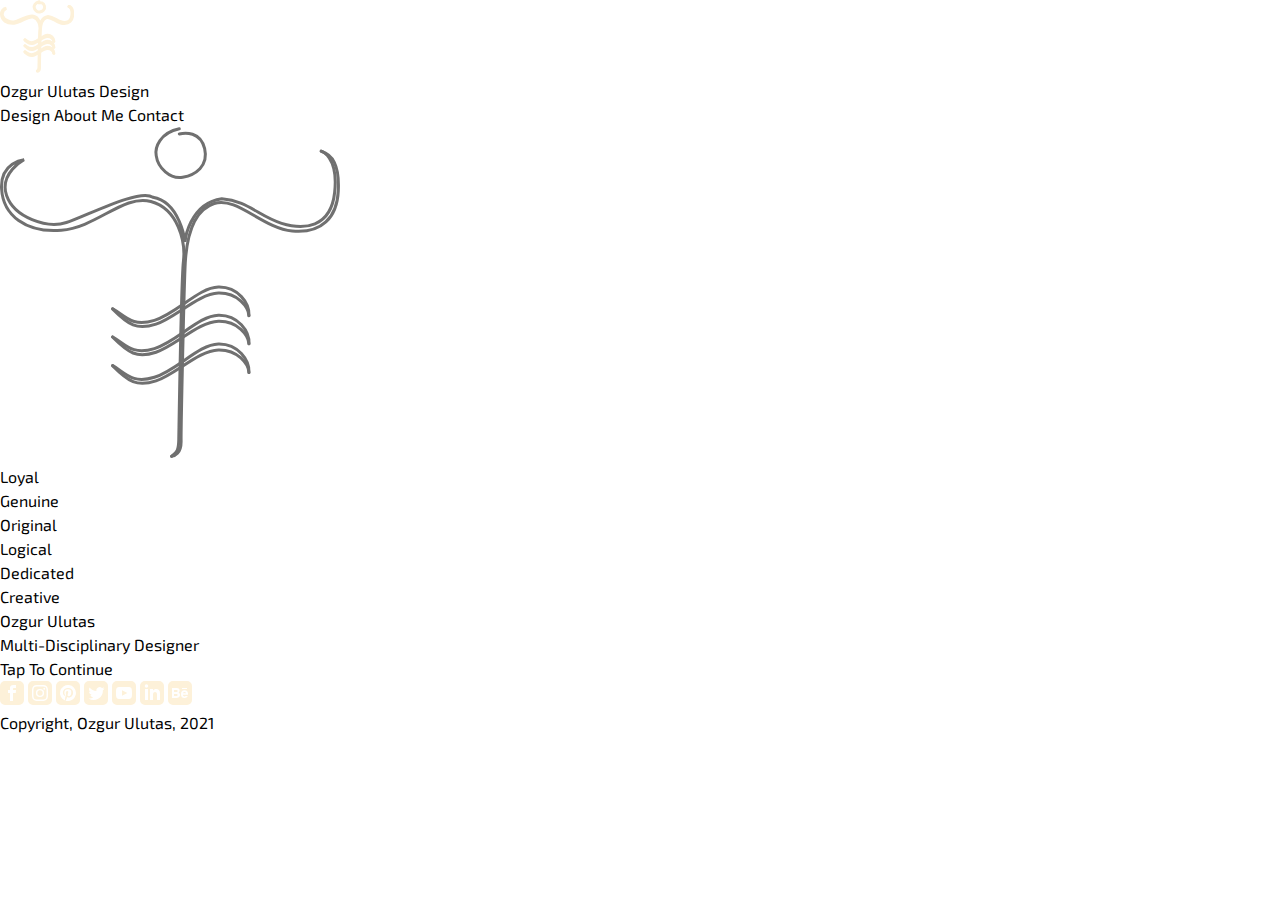
==== index.html @ 32477f2f "Adds empty files, creates part of index and main" ====
<!DOCTYPE html>
<html lang="en">

<head>
    <meta charset="UTF-8">
    <meta http-equiv="X-UA-Compatible" content="IE=edge">
    <meta name="viewport" content="width=device-width, initial-scale=1.0">
    <link rel="stylesheet" href="css/main.css">
    <link rel="preconnect" href="https://fonts.googleapis.com">
    <link rel="preconnect" href="https://fonts.gstatic.com" crossorigin>
    <link
        href="https://fonts.googleapis.com/css2?family=Exo+2:ital,wght@0,100;0,200;0,300;0,400;0,500;0,600;0,700;0,800;0,900;1,100;1,200;1,300;1,400;1,500;1,600;1,700;1,800;1,900&display=swap"
        rel="stylesheet">
    <title>Portfolio of Ozgur Ulutas</title>
</head>

<body>
    <header>
        <div id="nav_logo">
            <svg xmlns="http://www.w3.org/2000/svg" width="74.205" height="73.125" viewBox="0 0 74.205 73.125">
                <g id="Group_16" data-name="Group 16" transform="translate(-566.537 -260.183)">
                    <path id="Path_8" data-name="Path 8"
                        d="M-21166.016,6595.412c.84-.747,1.461-.814,1.516-3.463s.508-33.734.988-37.806-1.121-11.053-6.891-12.6-11.414,5.483-18.934,6.08-12.289-3.142-12.609-8.766a5.459,5.459,0,0,1,4.742-6.15s-5.312,2.928-3.684,7.588,8.531,7.03,12.648,5.7,15.406-7.271,18.258-5.343c5.809.987,6.809,9.4,6.809,9.4s.746-8.089,7.766-9.109c5.316.4,8,3.8,12.645,5.223s10.395,1.02,11.211-6.582-2.859-8.684-2.859-8.684"
                        transform="translate(21769.998 -6264.222)" fill="none" stroke="#fdf1d9" stroke-linecap="round"
                        stroke-width="3" />
                    <path id="Path_9" data-name="Path 9"
                        d="M-21196.836,6528.177c2.254.746,3.854,2.73,3.588,8.354s-3.486,9.1-9.738,8.5-11.7-7.369-16.5-5.817-5.855,8.105-6.109,12.5-.926,35.047-.879,37.7-1.434,3.189-2,3.229"
                        transform="translate(21832.465 -6261.463)" fill="none" stroke="#fdf1d9" stroke-linecap="round"
                        stroke-width="3" />
                    <path id="Path_10" data-name="Path 10"
                        d="M-20928,6491.956c-4.086.842-5.184,3.958-4.877,5.669.355,2.605,2.938,5.031,5.592,4.572s5.518-2.35,4.648-6.027-4.187-3.423-5.363-3.116"
                        transform="translate(21533.611 -6230)" fill="none" stroke="#fdf1d9" stroke-linecap="round"
                        stroke-width="3" />
                    <g id="Group_8" data-name="Group 8" transform="translate(591.493 295.405)">
                        <path id="Path_11" data-name="Path 11"
                            d="M-21074.449,6789.513c3.412,3.414,5.117,4.552,9.2,3.225s9.008-6.448,13.178-6.543,6.354,3.034,6.451,4.741"
                            transform="translate(21074.449 -6784.91)" fill="none" stroke="#fdf1d9"
                            stroke-linecap="round" stroke-width="3" />
                        <path id="Path_12" data-name="Path 12"
                            d="M-21073.953,6790.8c2.656,1.494,4.02,3.917,8.8,2.456s9.352-6.961,13.523-7.056a6.189,6.189,0,0,1,6.465,6.061"
                            transform="translate(21074.014 -6786.194)" fill="none" stroke="#fdf1d9"
                            stroke-linecap="round" stroke-width="3" />
                    </g>
                    <g id="Group_9" data-name="Group 9" transform="translate(591.493 301.351)">
                        <path id="Path_11-2" data-name="Path 11"
                            d="M-21074.449,6789.513c3.412,3.414,5.117,4.552,9.2,3.225s9.008-6.448,13.178-6.543,6.354,3.034,6.451,4.741"
                            transform="translate(21074.449 -6784.91)" fill="none" stroke="#fdf1d9"
                            stroke-linecap="round" stroke-width="3" />
                        <path id="Path_12-2" data-name="Path 12"
                            d="M-21073.953,6790.8c2.656,1.494,4.02,3.917,8.8,2.456s9.352-6.961,13.523-7.056a6.189,6.189,0,0,1,6.465,6.061"
                            transform="translate(21074.014 -6786.194)" fill="none" stroke="#fdf1d9"
                            stroke-linecap="round" stroke-width="3" />
                    </g>
                    <g id="Group_10" data-name="Group 10" transform="translate(591.493 307.418)">
                        <path id="Path_11-3" data-name="Path 11"
                            d="M-21074.449,6789.513c3.412,3.414,5.117,4.552,9.2,3.225s9.008-6.448,13.178-6.543,6.354,3.034,6.451,4.741"
                            transform="translate(21074.449 -6784.91)" fill="none" stroke="#fdf1d9"
                            stroke-linecap="round" stroke-width="3" />
                        <path id="Path_12-3" data-name="Path 12"
                            d="M-21073.953,6790.8c2.656,1.494,4.02,3.917,8.8,2.456s9.352-6.961,13.523-7.056a6.189,6.189,0,0,1,6.465,6.061"
                            transform="translate(21074.014 -6786.194)" fill="none" stroke="#fdf1d9"
                            stroke-linecap="round" stroke-width="3" />
                    </g>
                </g>
            </svg>
        </div>
        <div id="site_title">
            <h1>Ozgur Ulutas Design</h1>
        </div>
        <div id="menu_links">
            <a id="design_link" href="designs.html">Design</a>
            <a id="aboutme_link" href="about.html">About Me</a>
            <a id="contact_link" href="contact.html">Contact</a>
        </div>
    </header>
    <main>
        <div>
            <svg xmlns="http://www.w3.org/2000/svg" width="339.938" height="331.497" viewBox="0 0 339.938 331.497">
                <g id="Group_8" data-name="Group 8" transform="translate(-566.533 -260.183)">
                    <path id="Path_8" data-name="Path 8"
                        d="M-21031.871,6836.147c3.98-3.533,6.9-3.854,7.164-16.383s2.414-159.623,4.688-178.89-5.3-52.3-32.605-59.64-54.008,25.95-89.586,28.773-58.164-14.868-59.68-41.477,22.438-29.1,22.438-29.1-25.125,13.852-17.426,35.9,40.371,33.266,59.852,26.993,72.895-34.406,86.406-25.281c27.477,4.67,32.2,44.482,32.2,44.482s3.531-38.277,36.766-43.1c25.133,1.9,37.824,17.985,59.82,24.712s49.184,4.824,53.051-31.146-13.539-41.088-13.539-41.088"
                        transform="translate(21769.998 -6246.585)" fill="none" stroke="#707070" stroke-linecap="round"
                        stroke-width="3" />
                    <path id="Path_9" data-name="Path 9"
                        d="M-21078.766,6528.176c10.67,3.529,18.236,12.918,16.973,39.53s-16.494,43.059-46.08,40.235-55.344-34.872-78.045-27.53-27.7,38.356-28.91,59.167-4.385,165.835-4.166,178.366-6.768,15.091-9.48,15.271"
                        transform="translate(21966.633 -6243.702)" fill="none" stroke="#707070" stroke-linecap="round"
                        stroke-width="3" />
                    <path id="Path_10" data-name="Path 10"
                        d="M-20909.617,6491.955c-19.336,3.988-24.533,18.731-23.082,26.828,1.691,12.326,13.895,23.807,26.467,21.632s26.1-11.118,21.994-28.52-19.82-16.193-25.379-14.743"
                        transform="translate(21655.434 -6230)" fill="none" stroke="#707070" stroke-linecap="round"
                        stroke-width="3" />
                    <g id="Group_8-2" data-name="Group 8" transform="translate(679.026 420.233)">
                        <path id="Path_11" data-name="Path 11"
                            d="M-21074.449,6801.906c16.156,16.153,24.227,21.537,43.523,15.255s42.625-30.511,62.371-30.96,30.059,14.358,30.512,22.435"
                            transform="translate(21074.449 -6780.124)" fill="none" stroke="#707070"
                            stroke-linecap="round" stroke-width="3" />
                        <path id="Path_12" data-name="Path 12"
                            d="M-21073.949,6807.965c12.566,7.07,19.008,18.538,41.631,11.625s44.232-32.938,63.977-33.388,31.385,16.421,30.6,28.675"
                            transform="translate(21074.232 -6786.194)" fill="none" stroke="#707070"
                            stroke-linecap="round" stroke-width="3" />
                    </g>
                    <g id="Group_9" data-name="Group 9" transform="translate(679.026 448.367)">
                        <path id="Path_11-2" data-name="Path 11"
                            d="M-21074.449,6801.906c16.156,16.153,24.227,21.537,43.523,15.255s42.625-30.511,62.371-30.96,30.059,14.358,30.512,22.435"
                            transform="translate(21074.449 -6780.124)" fill="none" stroke="#707070"
                            stroke-linecap="round" stroke-width="3" />
                        <path id="Path_12-2" data-name="Path 12"
                            d="M-21073.949,6807.965c12.566,7.07,19.008,18.538,41.631,11.625s44.232-32.938,63.977-33.388,31.385,16.421,30.6,28.675"
                            transform="translate(21074.232 -6786.194)" fill="none" stroke="#707070"
                            stroke-linecap="round" stroke-width="3" />
                    </g>
                    <g id="Group_10" data-name="Group 10" transform="translate(679.026 477.076)">
                        <path id="Path_11-3" data-name="Path 11"
                            d="M-21074.449,6801.906c16.156,16.153,24.227,21.537,43.523,15.255s42.625-30.511,62.371-30.96,30.059,14.358,30.512,22.435"
                            transform="translate(21074.449 -6780.124)" fill="none" stroke="#707070"
                            stroke-linecap="round" stroke-width="3" />
                        <path id="Path_12-3" data-name="Path 12"
                            d="M-21073.949,6807.965c12.566,7.07,19.008,18.538,41.631,11.625s44.232-32.938,63.977-33.388,31.385,16.421,30.6,28.675"
                            transform="translate(21074.232 -6786.194)" fill="none" stroke="#707070"
                            stroke-linecap="round" stroke-width="3" />
                    </g>
                </g>
            </svg>
        </div>
        <div>
            <h3>Loyal</h3>
        </div>
        <div>
            <h3>Genuine</h3>
        </div>
        <div>
            <h3>Original</h3>
        </div>
        <div>
            <h3>Logical</h3>
        </div>
        <div>
            <h3>Dedicated</h3>
        </div>
        <div>
            <h3>Creative</h3>
        </div>
        <div>
            <H2>Ozgur Ulutas</H2>
            <h2>Multi-Disciplinary Designer</h2>
        </div>
        <div><a href="designs.html">Tap To Continue</a></div>
    </main>
    <footer>
        <a href="https://www.facebook.com/ozgur.ulutas.5" class="social">
            <svg xmlns="http://www.w3.org/2000/svg" width="24" height="24" viewBox="0 0 24 24">
                <path id="iconmonstr-facebook-6"
                    d="M19,0H5A5,5,0,0,0,0,5V19a5,5,0,0,0,5,5H19a5,5,0,0,0,5-5V5A5,5,0,0,0,19,0ZM16,7H14.076C13.461,7,13,7.252,13,7.889V9h3l-.238,3H13v8H10V12H8V9h2V7.077C10,5.055,11.064,4,13.461,4H16Z"
                    fill="#fdf1d9" />
            </svg>

        </a>
        <a href="https://www.instagram.com/ozgurulutas/" class="social">
            <svg xmlns="http://www.w3.org/2000/svg" width="24" height="24" viewBox="0 0 24 24">
                <path id="iconmonstr-instagram-12"
                    d="M15.233,5.488c-.843-.038-1.1-.046-3.233-.046s-2.389.008-3.232.046c-2.17.1-3.181,1.127-3.279,3.279-.039.844-.048,1.1-.048,3.233s.009,2.389.047,3.233c.1,2.148,1.106,3.18,3.279,3.279.843.038,1.1.047,3.233.047s2.39-.008,3.233-.046c2.17-.1,3.18-1.129,3.279-3.279.038-.844.046-1.1.046-3.233s-.008-2.389-.046-3.232c-.1-2.153-1.111-3.182-3.279-3.281ZM12,16.108A4.108,4.108,0,1,1,16.108,12,4.108,4.108,0,0,1,12,16.108ZM16.271,8.69a.96.96,0,1,1,.96-.96A.96.96,0,0,1,16.271,8.69ZM14.667,12A2.667,2.667,0,1,1,12,9.333,2.667,2.667,0,0,1,14.667,12ZM19,0H5A5,5,0,0,0,0,5V19a5,5,0,0,0,5,5H19a5,5,0,0,0,5-5V5A5,5,0,0,0,19,0Zm.952,15.3c-.132,2.909-1.751,4.521-4.653,4.654-.854.039-1.126.048-3.3.048s-2.444-.009-3.3-.048C5.794,19.819,4.182,18.2,4.048,15.3,4.009,14.445,4,14.173,4,12s.009-2.445.048-3.3C4.182,5.794,5.8,4.181,8.7,4.049,9.556,4.009,9.827,4,12,4s2.445.009,3.3.048c2.908.133,4.523,1.751,4.653,4.653.039.854.048,1.127.048,3.3S19.991,14.445,19.952,15.3Z"
                    fill="#fdf1d9" />
            </svg>
        </a>
        <a href="https://www.pinterest.ca/ozgurgreat" class="social">
            <svg xmlns="http://www.w3.org/2000/svg" width="24" height="24" viewBox="0 0 24 24">
                <path id="iconmonstr-pinterest-3"
                    d="M19,0H5A5,5,0,0,0,0,5V19a5,5,0,0,0,5,5H19a5,5,0,0,0,5-5V5A5,5,0,0,0,19,0ZM12,20a7.991,7.991,0,0,1-2.369-.357,8.939,8.939,0,0,0,.994-2.1l.5-1.9a2.139,2.139,0,0,0,1.833.918c2.414,0,4.152-2.219,4.152-4.976a4.7,4.7,0,0,0-4.933-4.62c-3.452,0-5.286,2.317-5.286,4.841a3.588,3.588,0,0,0,1.624,3.1c.151.07.232.039.268-.107L9,13.893a.24.24,0,0,0-.056-.23,3.106,3.106,0,0,1-.6-1.825,3.463,3.463,0,0,1,3.612-3.472,3.158,3.158,0,0,1,3.341,3.255c0,2.164-1.093,3.663-2.515,3.663a1.161,1.161,0,0,1-1.185-1.446,16.063,16.063,0,0,0,.663-2.664,1,1,0,0,0-1.012-1.127c-.8,0-1.448.831-1.448,1.943a2.891,2.891,0,0,0,.239,1.188s-.793,3.353-.938,3.977a7.659,7.659,0,0,0-.028,2.294A8,8,0,1,1,20,12a8.2,8.2,0,0,1-1.422,4.553A7.859,7.859,0,0,1,12,20Z"
                    fill="#fdf1d9" />
            </svg>

        </a>
        <a href="https://twitter.com/ozgurulutas" class="social">
            <svg xmlns="http://www.w3.org/2000/svg" width="24" height="24" viewBox="0 0 24 24">
                <path id="iconmonstr-twitter-3"
                    d="M19,0H5A5,5,0,0,0,0,5V19a5,5,0,0,0,5,5H19a5,5,0,0,0,5-5V5A5,5,0,0,0,19,0Zm-.139,9.237A9.336,9.336,0,0,1,4.5,17.527a6.6,6.6,0,0,0,4.86-1.359,3.285,3.285,0,0,1-3.066-2.28,3.3,3.3,0,0,0,1.482-.056,3.286,3.286,0,0,1-2.633-3.26,3.266,3.266,0,0,0,1.486.411A3.289,3.289,0,0,1,5.612,6.6a9.32,9.32,0,0,0,6.766,3.43,3.285,3.285,0,0,1,5.594-2.993,6.583,6.583,0,0,0,2.086-.8,3.3,3.3,0,0,1-1.443,1.816A6.578,6.578,0,0,0,20.5,7.54a6.66,6.66,0,0,1-1.639,1.7Z"
                    fill="#fdf1d9" />
            </svg>

        </a>
        <a href="https://www.youtube.com/user/ozgurulutas/featured" class="social">
            <svg xmlns="http://www.w3.org/2000/svg" width="24" height="24" viewBox="0 0 24 24">
                <path id="iconmonstr-youtube-8"
                    d="M10,9.333l5.333,2.662L10,14.667ZM24,5V19a5,5,0,0,1-5,5H5a5,5,0,0,1-5-5V5A5,5,0,0,1,5,0H19A5,5,0,0,1,24,5Zm-4,7c-.02-4.123-.323-5.7-2.923-5.877-2.4-.164-7.754-.163-10.153,0C4.326,6.3,4.02,7.87,4,12c.02,4.123.323,5.7,2.923,5.877,2.4.163,7.75.164,10.153,0C19.674,17.7,19.98,16.13,20,12Z"
                    fill="#fdf1d9" />
            </svg>
        </a>
        <a href="https://www.linkedin.com/in/ozgur-ulutas-846955211/" class="social"><svg
                xmlns="http://www.w3.org/2000/svg" width="24" height="24" viewBox="0 0 24 24">
                <path id="Path_15" data-name="Path 15"
                    d="M19,0H5A5,5,0,0,0,0,5V19a5,5,0,0,0,5,5H19a5,5,0,0,0,5-5V5A5,5,0,0,0,19,0ZM8,19H5V8H8ZM6.5,6.732A1.764,1.764,0,1,1,8.25,4.968,1.758,1.758,0,0,1,6.5,6.732ZM20,19H17V13.4c0-3.368-4-3.113-4,0V19H10V8h3V9.765c1.4-2.586,7-2.777,7,2.476Z"
                    fill="#fdf1d9" />
            </svg>
        </a>
        <a href="https://www.behance.net/zgruluta" class="social">
            <svg xmlns="http://www.w3.org/2000/svg" width="24" height="24" viewBox="0 0 24 24">
                <path id="Path_16" data-name="Path 16"
                    d="M8.228,15.01H6V13H8.261C10.139,13,10.264,15.01,8.228,15.01Zm6.758-2.677H18A1.514,1.514,0,0,0,14.986,12.333ZM8.182,9H6v2H8.389C10.062,11,10.326,9,8.182,9ZM24,5V19a5,5,0,0,1-5,5H5a5,5,0,0,1-5-5V5A5,5,0,0,1,5,0H19A5,5,0,0,1,24,5ZM14,8h5V7H14Zm-3.552,3.618c1.907-.974,1.837-4.55-1.813-4.6H4v9.978H8.311C12.833,16.992,12.756,12.458,10.448,11.618Zm9.487.6a3.344,3.344,0,0,0-3.583-2.95C14.258,9.27,13,10.61,13,13.217,13,15.848,14.367,17,16.416,17a3.37,3.37,0,0,0,3.4-2H17.7a1.644,1.644,0,0,1-2.767-1.353H20a8.988,8.988,0,0,0-.063-1.427Z"
                    fill="#fdf1d9" />
            </svg>
        </a>
        <p>Copyright, Ozgur Ulutas, 2021</p>
    </footer>
</body>

</html>
---- css/main.css ----
/* http://meyerweb.com/eric/tools/css/reset/ 
   v2.0 | 20110126
   License: none (public domain)
*/

html,
body,
div,
span,
applet,
object,
iframe,
h1,
h2,
h3,
h4,
h5,
h6,
p,
blockquote,
pre,
a,
abbr,
acronym,
address,
big,
cite,
code,
del,
dfn,
em,
img,
ins,
kbd,
q,
s,
samp,
small,
strike,
strong,
sub,
sup,
tt,
var,
b,
u,
i,
center,
dl,
dt,
dd,
ol,
ul,
li,
fieldset,
form,
label,
legend,
table,
caption,
tbody,
tfoot,
thead,
tr,
th,
td,
article,
aside,
canvas,
details,
embed,
figure,
figcaption,
footer,
header,
hgroup,
menu,
nav,
output,
ruby,
section,
summary,
time,
mark,
audio,
video {
    margin: 0;
    padding: 0;
    border: 0;
    font-size: 100%;
    font: inherit;
    vertical-align: baseline;
}

/* HTML5 display-role reset for older browsers */
article,
aside,
details,
figcaption,
figure,
footer,
header,
hgroup,
menu,
nav,
section {
    display: block;
}

body {
    line-height: 1.5;
}

ol,
ul {
    list-style: none;
}

blockquote,
q {
    quotes: none;
}

blockquote:before,
blockquote:after,
q:before,
q:after {
    content: '';
    content: none;
}

table {
    border-collapse: collapse;
    border-spacing: 0;
}

a {
    text-decoration: none;
}

a,
a:link,
a:visited {
    color: inherit;
}


/* End of CSS Reset Code */

/* variable definitions */

:root {
    --green: #002A19;
    --cream: #FDF1D9;
    --brown: #7A4229;
    --blue: #3E43C9;
    --red: #C73A3A;
    --gray: #35363A;
}

body {
    font-family: 'Exo 2', sans-serif;}
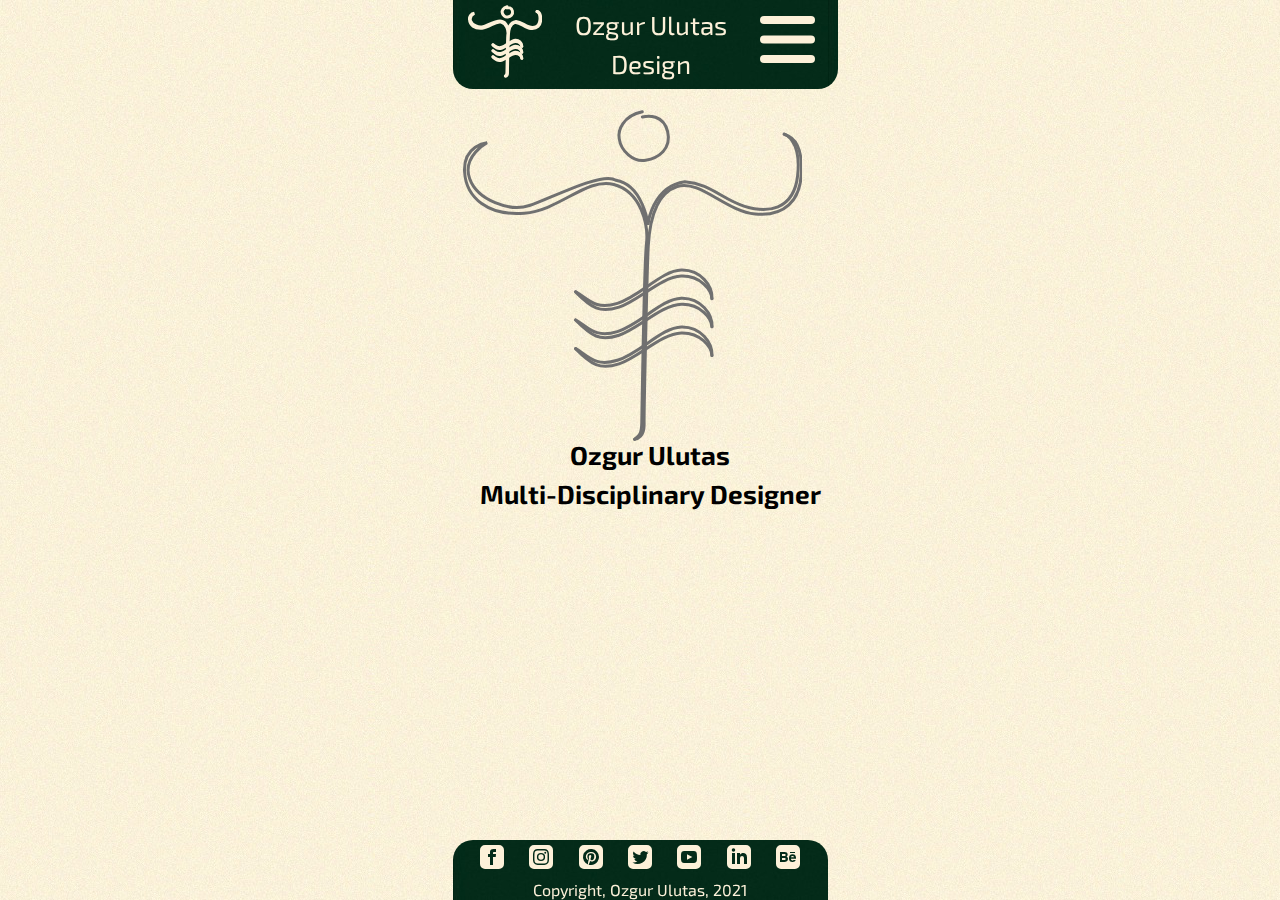
==== commit 2df68864: "adds responsive images mobile index page css" ====
--- a/index.html
+++ b/index.html
@@ -67,14 +67,28 @@
         <div id="site_title">
             <h1>Ozgur Ulutas Design</h1>
         </div>
-        <div id="menu_links">
-            <a id="design_link" href="designs.html">Design</a>
-            <a id="aboutme_link" href="about.html">About Me</a>
-            <a id="contact_link" href="contact.html">Contact</a>
+        <div id="main_menu">
+            <div id="menu_icon">
+                <svg xmlns="http://www.w3.org/2000/svg" width="55" height="47" viewBox="0 0 55 47">
+                    <g id="Group_15" data-name="Group 15" transform="translate(-660.5 -19.5)">
+                        <line id="Line_1" data-name="Line 1" x2="47" transform="translate(664.5 23.5)" fill="none"
+                            stroke="#fdf1d9" stroke-linecap="round" stroke-width="8" />
+                        <line id="Line_2" data-name="Line 2" x2="47" transform="translate(664.5 43)" fill="none"
+                            stroke="#fdf1d9" stroke-linecap="round" stroke-width="8" />
+                        <line id="Line_3" data-name="Line 3" x2="47" transform="translate(664.5 62.5)" fill="none"
+                            stroke="#fdf1d9" stroke-linecap="round" stroke-width="8" />
+                    </g>
+                </svg>
+            </div>
+            <div id="menu_links">
+                <a id="design_link" href="designs.html">Design</a>
+                <a id="aboutme_link" href="about.html">About Me</a>
+                <a id="contact_link" href="contact.html">Contact</a>
+            </div>
         </div>
     </header>
     <main>
-        <div>
+        <div id="big_logo">
             <svg xmlns="http://www.w3.org/2000/svg" width="339.938" height="331.497" viewBox="0 0 339.938 331.497">
                 <g id="Group_8" data-name="Group 8" transform="translate(-566.533 -260.183)">
                     <path id="Path_8" data-name="Path 8"
@@ -144,62 +158,66 @@
             <H2>Ozgur Ulutas</H2>
             <h2>Multi-Disciplinary Designer</h2>
         </div>
-        <div><a href="designs.html">Tap To Continue</a></div>
+        <div><a href="designs.html" id="cont_link">
+                <h2> &lt; Tap To Continue &gt; </h2>
+            </a></div>
     </main>
     <footer>
-        <a href="https://www.facebook.com/ozgur.ulutas.5" class="social">
-            <svg xmlns="http://www.w3.org/2000/svg" width="24" height="24" viewBox="0 0 24 24">
-                <path id="iconmonstr-facebook-6"
-                    d="M19,0H5A5,5,0,0,0,0,5V19a5,5,0,0,0,5,5H19a5,5,0,0,0,5-5V5A5,5,0,0,0,19,0ZM16,7H14.076C13.461,7,13,7.252,13,7.889V9h3l-.238,3H13v8H10V12H8V9h2V7.077C10,5.055,11.064,4,13.461,4H16Z"
-                    fill="#fdf1d9" />
-            </svg>
-
-        </a>
-        <a href="https://www.instagram.com/ozgurulutas/" class="social">
-            <svg xmlns="http://www.w3.org/2000/svg" width="24" height="24" viewBox="0 0 24 24">
-                <path id="iconmonstr-instagram-12"
-                    d="M15.233,5.488c-.843-.038-1.1-.046-3.233-.046s-2.389.008-3.232.046c-2.17.1-3.181,1.127-3.279,3.279-.039.844-.048,1.1-.048,3.233s.009,2.389.047,3.233c.1,2.148,1.106,3.18,3.279,3.279.843.038,1.1.047,3.233.047s2.39-.008,3.233-.046c2.17-.1,3.18-1.129,3.279-3.279.038-.844.046-1.1.046-3.233s-.008-2.389-.046-3.232c-.1-2.153-1.111-3.182-3.279-3.281ZM12,16.108A4.108,4.108,0,1,1,16.108,12,4.108,4.108,0,0,1,12,16.108ZM16.271,8.69a.96.96,0,1,1,.96-.96A.96.96,0,0,1,16.271,8.69ZM14.667,12A2.667,2.667,0,1,1,12,9.333,2.667,2.667,0,0,1,14.667,12ZM19,0H5A5,5,0,0,0,0,5V19a5,5,0,0,0,5,5H19a5,5,0,0,0,5-5V5A5,5,0,0,0,19,0Zm.952,15.3c-.132,2.909-1.751,4.521-4.653,4.654-.854.039-1.126.048-3.3.048s-2.444-.009-3.3-.048C5.794,19.819,4.182,18.2,4.048,15.3,4.009,14.445,4,14.173,4,12s.009-2.445.048-3.3C4.182,5.794,5.8,4.181,8.7,4.049,9.556,4.009,9.827,4,12,4s2.445.009,3.3.048c2.908.133,4.523,1.751,4.653,4.653.039.854.048,1.127.048,3.3S19.991,14.445,19.952,15.3Z"
-                    fill="#fdf1d9" />
-            </svg>
-        </a>
-        <a href="https://www.pinterest.ca/ozgurgreat" class="social">
-            <svg xmlns="http://www.w3.org/2000/svg" width="24" height="24" viewBox="0 0 24 24">
-                <path id="iconmonstr-pinterest-3"
-                    d="M19,0H5A5,5,0,0,0,0,5V19a5,5,0,0,0,5,5H19a5,5,0,0,0,5-5V5A5,5,0,0,0,19,0ZM12,20a7.991,7.991,0,0,1-2.369-.357,8.939,8.939,0,0,0,.994-2.1l.5-1.9a2.139,2.139,0,0,0,1.833.918c2.414,0,4.152-2.219,4.152-4.976a4.7,4.7,0,0,0-4.933-4.62c-3.452,0-5.286,2.317-5.286,4.841a3.588,3.588,0,0,0,1.624,3.1c.151.07.232.039.268-.107L9,13.893a.24.24,0,0,0-.056-.23,3.106,3.106,0,0,1-.6-1.825,3.463,3.463,0,0,1,3.612-3.472,3.158,3.158,0,0,1,3.341,3.255c0,2.164-1.093,3.663-2.515,3.663a1.161,1.161,0,0,1-1.185-1.446,16.063,16.063,0,0,0,.663-2.664,1,1,0,0,0-1.012-1.127c-.8,0-1.448.831-1.448,1.943a2.891,2.891,0,0,0,.239,1.188s-.793,3.353-.938,3.977a7.659,7.659,0,0,0-.028,2.294A8,8,0,1,1,20,12a8.2,8.2,0,0,1-1.422,4.553A7.859,7.859,0,0,1,12,20Z"
-                    fill="#fdf1d9" />
-            </svg>
-
-        </a>
-        <a href="https://twitter.com/ozgurulutas" class="social">
-            <svg xmlns="http://www.w3.org/2000/svg" width="24" height="24" viewBox="0 0 24 24">
-                <path id="iconmonstr-twitter-3"
-                    d="M19,0H5A5,5,0,0,0,0,5V19a5,5,0,0,0,5,5H19a5,5,0,0,0,5-5V5A5,5,0,0,0,19,0Zm-.139,9.237A9.336,9.336,0,0,1,4.5,17.527a6.6,6.6,0,0,0,4.86-1.359,3.285,3.285,0,0,1-3.066-2.28,3.3,3.3,0,0,0,1.482-.056,3.286,3.286,0,0,1-2.633-3.26,3.266,3.266,0,0,0,1.486.411A3.289,3.289,0,0,1,5.612,6.6a9.32,9.32,0,0,0,6.766,3.43,3.285,3.285,0,0,1,5.594-2.993,6.583,6.583,0,0,0,2.086-.8,3.3,3.3,0,0,1-1.443,1.816A6.578,6.578,0,0,0,20.5,7.54a6.66,6.66,0,0,1-1.639,1.7Z"
-                    fill="#fdf1d9" />
-            </svg>
-
-        </a>
-        <a href="https://www.youtube.com/user/ozgurulutas/featured" class="social">
-            <svg xmlns="http://www.w3.org/2000/svg" width="24" height="24" viewBox="0 0 24 24">
-                <path id="iconmonstr-youtube-8"
-                    d="M10,9.333l5.333,2.662L10,14.667ZM24,5V19a5,5,0,0,1-5,5H5a5,5,0,0,1-5-5V5A5,5,0,0,1,5,0H19A5,5,0,0,1,24,5Zm-4,7c-.02-4.123-.323-5.7-2.923-5.877-2.4-.164-7.754-.163-10.153,0C4.326,6.3,4.02,7.87,4,12c.02,4.123.323,5.7,2.923,5.877,2.4.163,7.75.164,10.153,0C19.674,17.7,19.98,16.13,20,12Z"
-                    fill="#fdf1d9" />
-            </svg>
-        </a>
-        <a href="https://www.linkedin.com/in/ozgur-ulutas-846955211/" class="social"><svg
-                xmlns="http://www.w3.org/2000/svg" width="24" height="24" viewBox="0 0 24 24">
-                <path id="Path_15" data-name="Path 15"
-                    d="M19,0H5A5,5,0,0,0,0,5V19a5,5,0,0,0,5,5H19a5,5,0,0,0,5-5V5A5,5,0,0,0,19,0ZM8,19H5V8H8ZM6.5,6.732A1.764,1.764,0,1,1,8.25,4.968,1.758,1.758,0,0,1,6.5,6.732ZM20,19H17V13.4c0-3.368-4-3.113-4,0V19H10V8h3V9.765c1.4-2.586,7-2.777,7,2.476Z"
-                    fill="#fdf1d9" />
-            </svg>
-        </a>
-        <a href="https://www.behance.net/zgruluta" class="social">
-            <svg xmlns="http://www.w3.org/2000/svg" width="24" height="24" viewBox="0 0 24 24">
-                <path id="Path_16" data-name="Path 16"
-                    d="M8.228,15.01H6V13H8.261C10.139,13,10.264,15.01,8.228,15.01Zm6.758-2.677H18A1.514,1.514,0,0,0,14.986,12.333ZM8.182,9H6v2H8.389C10.062,11,10.326,9,8.182,9ZM24,5V19a5,5,0,0,1-5,5H5a5,5,0,0,1-5-5V5A5,5,0,0,1,5,0H19A5,5,0,0,1,24,5ZM14,8h5V7H14Zm-3.552,3.618c1.907-.974,1.837-4.55-1.813-4.6H4v9.978H8.311C12.833,16.992,12.756,12.458,10.448,11.618Zm9.487.6a3.344,3.344,0,0,0-3.583-2.95C14.258,9.27,13,10.61,13,13.217,13,15.848,14.367,17,16.416,17a3.37,3.37,0,0,0,3.4-2H17.7a1.644,1.644,0,0,1-2.767-1.353H20a8.988,8.988,0,0,0-.063-1.427Z"
-                    fill="#fdf1d9" />
-            </svg>
-        </a>
-        <p>Copyright, Ozgur Ulutas, 2021</p>
+        <div id="social_med">
+            <a href="https://www.facebook.com/ozgur.ulutas.5" class="social">
+                <svg xmlns="http://www.w3.org/2000/svg" width="24" height="24" viewBox="0 0 24 24">
+                    <path id="iconmonstr-facebook-6"
+                        d="M19,0H5A5,5,0,0,0,0,5V19a5,5,0,0,0,5,5H19a5,5,0,0,0,5-5V5A5,5,0,0,0,19,0ZM16,7H14.076C13.461,7,13,7.252,13,7.889V9h3l-.238,3H13v8H10V12H8V9h2V7.077C10,5.055,11.064,4,13.461,4H16Z"
+                        fill="#fdf1d9" />
+                </svg>
+
+            </a>
+            <a href="https://www.instagram.com/ozgurulutas/" class="social">
+                <svg xmlns="http://www.w3.org/2000/svg" width="24" height="24" viewBox="0 0 24 24">
+                    <path id="iconmonstr-instagram-12"
+                        d="M15.233,5.488c-.843-.038-1.1-.046-3.233-.046s-2.389.008-3.232.046c-2.17.1-3.181,1.127-3.279,3.279-.039.844-.048,1.1-.048,3.233s.009,2.389.047,3.233c.1,2.148,1.106,3.18,3.279,3.279.843.038,1.1.047,3.233.047s2.39-.008,3.233-.046c2.17-.1,3.18-1.129,3.279-3.279.038-.844.046-1.1.046-3.233s-.008-2.389-.046-3.232c-.1-2.153-1.111-3.182-3.279-3.281ZM12,16.108A4.108,4.108,0,1,1,16.108,12,4.108,4.108,0,0,1,12,16.108ZM16.271,8.69a.96.96,0,1,1,.96-.96A.96.96,0,0,1,16.271,8.69ZM14.667,12A2.667,2.667,0,1,1,12,9.333,2.667,2.667,0,0,1,14.667,12ZM19,0H5A5,5,0,0,0,0,5V19a5,5,0,0,0,5,5H19a5,5,0,0,0,5-5V5A5,5,0,0,0,19,0Zm.952,15.3c-.132,2.909-1.751,4.521-4.653,4.654-.854.039-1.126.048-3.3.048s-2.444-.009-3.3-.048C5.794,19.819,4.182,18.2,4.048,15.3,4.009,14.445,4,14.173,4,12s.009-2.445.048-3.3C4.182,5.794,5.8,4.181,8.7,4.049,9.556,4.009,9.827,4,12,4s2.445.009,3.3.048c2.908.133,4.523,1.751,4.653,4.653.039.854.048,1.127.048,3.3S19.991,14.445,19.952,15.3Z"
+                        fill="#fdf1d9" />
+                </svg>
+            </a>
+            <a href="https://www.pinterest.ca/ozgurgreat" class="social">
+                <svg xmlns="http://www.w3.org/2000/svg" width="24" height="24" viewBox="0 0 24 24">
+                    <path id="iconmonstr-pinterest-3"
+                        d="M19,0H5A5,5,0,0,0,0,5V19a5,5,0,0,0,5,5H19a5,5,0,0,0,5-5V5A5,5,0,0,0,19,0ZM12,20a7.991,7.991,0,0,1-2.369-.357,8.939,8.939,0,0,0,.994-2.1l.5-1.9a2.139,2.139,0,0,0,1.833.918c2.414,0,4.152-2.219,4.152-4.976a4.7,4.7,0,0,0-4.933-4.62c-3.452,0-5.286,2.317-5.286,4.841a3.588,3.588,0,0,0,1.624,3.1c.151.07.232.039.268-.107L9,13.893a.24.24,0,0,0-.056-.23,3.106,3.106,0,0,1-.6-1.825,3.463,3.463,0,0,1,3.612-3.472,3.158,3.158,0,0,1,3.341,3.255c0,2.164-1.093,3.663-2.515,3.663a1.161,1.161,0,0,1-1.185-1.446,16.063,16.063,0,0,0,.663-2.664,1,1,0,0,0-1.012-1.127c-.8,0-1.448.831-1.448,1.943a2.891,2.891,0,0,0,.239,1.188s-.793,3.353-.938,3.977a7.659,7.659,0,0,0-.028,2.294A8,8,0,1,1,20,12a8.2,8.2,0,0,1-1.422,4.553A7.859,7.859,0,0,1,12,20Z"
+                        fill="#fdf1d9" />
+                </svg>
+
+            </a>
+            <a href="https://twitter.com/ozgurulutas" class="social">
+                <svg xmlns="http://www.w3.org/2000/svg" width="24" height="24" viewBox="0 0 24 24">
+                    <path id="iconmonstr-twitter-3"
+                        d="M19,0H5A5,5,0,0,0,0,5V19a5,5,0,0,0,5,5H19a5,5,0,0,0,5-5V5A5,5,0,0,0,19,0Zm-.139,9.237A9.336,9.336,0,0,1,4.5,17.527a6.6,6.6,0,0,0,4.86-1.359,3.285,3.285,0,0,1-3.066-2.28,3.3,3.3,0,0,0,1.482-.056,3.286,3.286,0,0,1-2.633-3.26,3.266,3.266,0,0,0,1.486.411A3.289,3.289,0,0,1,5.612,6.6a9.32,9.32,0,0,0,6.766,3.43,3.285,3.285,0,0,1,5.594-2.993,6.583,6.583,0,0,0,2.086-.8,3.3,3.3,0,0,1-1.443,1.816A6.578,6.578,0,0,0,20.5,7.54a6.66,6.66,0,0,1-1.639,1.7Z"
+                        fill="#fdf1d9" />
+                </svg>
+
+            </a>
+            <a href="https://www.youtube.com/user/ozgurulutas/featured" class="social">
+                <svg xmlns="http://www.w3.org/2000/svg" width="24" height="24" viewBox="0 0 24 24">
+                    <path id="iconmonstr-youtube-8"
+                        d="M10,9.333l5.333,2.662L10,14.667ZM24,5V19a5,5,0,0,1-5,5H5a5,5,0,0,1-5-5V5A5,5,0,0,1,5,0H19A5,5,0,0,1,24,5Zm-4,7c-.02-4.123-.323-5.7-2.923-5.877-2.4-.164-7.754-.163-10.153,0C4.326,6.3,4.02,7.87,4,12c.02,4.123.323,5.7,2.923,5.877,2.4.163,7.75.164,10.153,0C19.674,17.7,19.98,16.13,20,12Z"
+                        fill="#fdf1d9" />
+                </svg>
+            </a>
+            <a href="https://www.linkedin.com/in/ozgur-ulutas-846955211/" class="social"><svg
+                    xmlns="http://www.w3.org/2000/svg" width="24" height="24" viewBox="0 0 24 24">
+                    <path id="Path_15" data-name="Path 15"
+                        d="M19,0H5A5,5,0,0,0,0,5V19a5,5,0,0,0,5,5H19a5,5,0,0,0,5-5V5A5,5,0,0,0,19,0ZM8,19H5V8H8ZM6.5,6.732A1.764,1.764,0,1,1,8.25,4.968,1.758,1.758,0,0,1,6.5,6.732ZM20,19H17V13.4c0-3.368-4-3.113-4,0V19H10V8h3V9.765c1.4-2.586,7-2.777,7,2.476Z"
+                        fill="#fdf1d9" />
+                </svg>
+            </a>
+            <a href="https://www.behance.net/zgruluta" class="social">
+                <svg xmlns="http://www.w3.org/2000/svg" width="24" height="24" viewBox="0 0 24 24">
+                    <path id="Path_16" data-name="Path 16"
+                        d="M8.228,15.01H6V13H8.261C10.139,13,10.264,15.01,8.228,15.01Zm6.758-2.677H18A1.514,1.514,0,0,0,14.986,12.333ZM8.182,9H6v2H8.389C10.062,11,10.326,9,8.182,9ZM24,5V19a5,5,0,0,1-5,5H5a5,5,0,0,1-5-5V5A5,5,0,0,1,5,0H19A5,5,0,0,1,24,5ZM14,8h5V7H14Zm-3.552,3.618c1.907-.974,1.837-4.55-1.813-4.6H4v9.978H8.311C12.833,16.992,12.756,12.458,10.448,11.618Zm9.487.6a3.344,3.344,0,0,0-3.583-2.95C14.258,9.27,13,10.61,13,13.217,13,15.848,14.367,17,16.416,17a3.37,3.37,0,0,0,3.4-2H17.7a1.644,1.644,0,0,1-2.767-1.353H20a8.988,8.988,0,0,0-.063-1.427Z"
+                        fill="#fdf1d9" />
+                </svg>
+            </a>
+        </div>
+        <p id="copyr">Copyright, Ozgur Ulutas, 2021</p>
     </footer>
 </body>
 
--- a/css/main.css
+++ b/css/main.css
@@ -159,6 +159,197 @@
 }
 
 body {
-    font-family: 'Exo 2', sans-serif;}
-
-    +    font-family: 'Exo 2', sans-serif;
+    background-image: url("/images/cream375x667.jpg");
+}
+
+h1 {
+    font-size: 26px;
+}
+    
+h2 {
+    font-size: 26px;
+    font-weight: 700;
+}
+
+h3 {
+    font-size: 22px;
+    font-weight: 600;
+}
+
+#cont_link {
+    font-weight: 300;
+    color: var(--red);
+}
+
+header {
+    max-width: 375px;
+    display: grid;
+    grid-template-rows: 1fr;
+    grid-template-columns: 1fr 3fr 1fr;
+    padding: 5px;
+    background-image: url("/images/green375x90.jpg");
+    border-radius: 0 0 20px 20px;
+    margin-left: calc(50vw - 375px / 2);
+    position: fixed;
+    top: 0;
+}
+
+#nav_logo {
+    margin-left: 10px;
+}
+
+#site_title {
+    text-align: center;
+    color: var(--cream);
+}
+
+#menu_icon {
+    margin: 15% 5px 5px auto;
+}
+
+#menu_links {
+    display: none;
+}
+
+main {
+    margin-top: 100px;
+    max-width: 375px;
+    display: grid;
+    grid-template-rows: repeat(7, 65px);
+    grid-template-columns: 1fr 1fr 1fr;
+    padding: 10px;
+    margin-left: calc(50vw - 375px / 2);
+}
+
+#big_logo {
+    grid-column: 1/4;
+    grid-row: 1/7;
+}
+
+main div:nth-child(2) {
+    grid-column: 1;
+    grid-row: 3;
+    text-align: right;
+    opacity: 0;
+    animation-name: entrance;
+    animation-delay: 1s;
+    animation-duration: 1s;
+    animation-iteration-count: 1;
+    animation-fill-mode: forwards;
+}
+
+main div:nth-child(3) {
+    grid-column: 1;
+    grid-row: 4;
+    text-align: left;
+    opacity: 0;
+    animation-name: entrance;
+    animation-delay: 3s;
+    animation-duration: 1s;
+    animation-iteration-count: 1;
+    animation-fill-mode: forwards;
+}
+
+main div:nth-child(4) {
+    grid-column: 1;
+    grid-row: 5;
+    text-align: center;
+    opacity: 0;
+    animation-name: entrance;
+    animation-delay: 2s;
+    animation-duration: 1s;
+    animation-iteration-count: 1;
+    animation-fill-mode: forwards;
+}
+
+main div:nth-child(5) {
+    grid-column: 3;
+    grid-row: 3;
+    text-align: left;
+    opacity: 0;
+    animation-name: entrance;
+    animation-delay: 2.5s;
+    animation-duration: 1s;
+    animation-iteration-count: 1;
+    animation-fill-mode: forwards;
+}
+
+main div:nth-child(6) {
+    grid-column: 3;
+    grid-row: 4;
+    text-align: right;
+    opacity: 0;
+    animation-name: entrance;
+    animation-delay: 1.5s;
+    animation-duration: 1s;
+    animation-iteration-count: 1;
+    animation-fill-mode: forwards;
+}
+
+main div:nth-child(7) {
+    grid-column: 3;
+    grid-row: 5;
+    text-align: center;
+    opacity: 0;
+    animation-name: entrance;
+    animation-delay: 3.5s;
+    animation-duration: 1s;
+    animation-iteration-count: 1;
+    animation-fill-mode: forwards;
+}
+
+main div:nth-child(8) {
+    grid-column: 1/4;
+    grid-row: 6;
+    text-align: center;
+}
+
+main div:nth-child(9) {
+    grid-column: 1/4;
+    grid-row: 7;
+    text-align: center;
+    margin-top: 30px;
+    opacity: 0;
+    animation-name: entrance;
+    animation-delay: 4s;
+    animation-duration: 0.70s;
+    animation-iteration-count: 3;
+    animation-fill-mode: forwards;
+}
+
+@keyframes entrance {
+    0% {
+        opacity: 0;
+    }
+
+    100% {
+        opacity: 1;
+    }
+}
+
+footer {
+    background-image: url("/images/green375x60.jpg");
+    width: 375px;
+    height: 60px;
+    border-radius: 20px 20px 0 0;
+    position: fixed;
+    bottom: 0px;
+    margin-left: calc(50% - 375px / 2);
+}
+
+#social_med {
+    margin: 5px 15px 3px 15px;
+    display: flex;
+    justify-content: space-around;
+}
+
+#copyr {
+    width: 100%;
+    text-align: center;
+    color: var(--cream);
+}
+
+@media screen {
+    
+}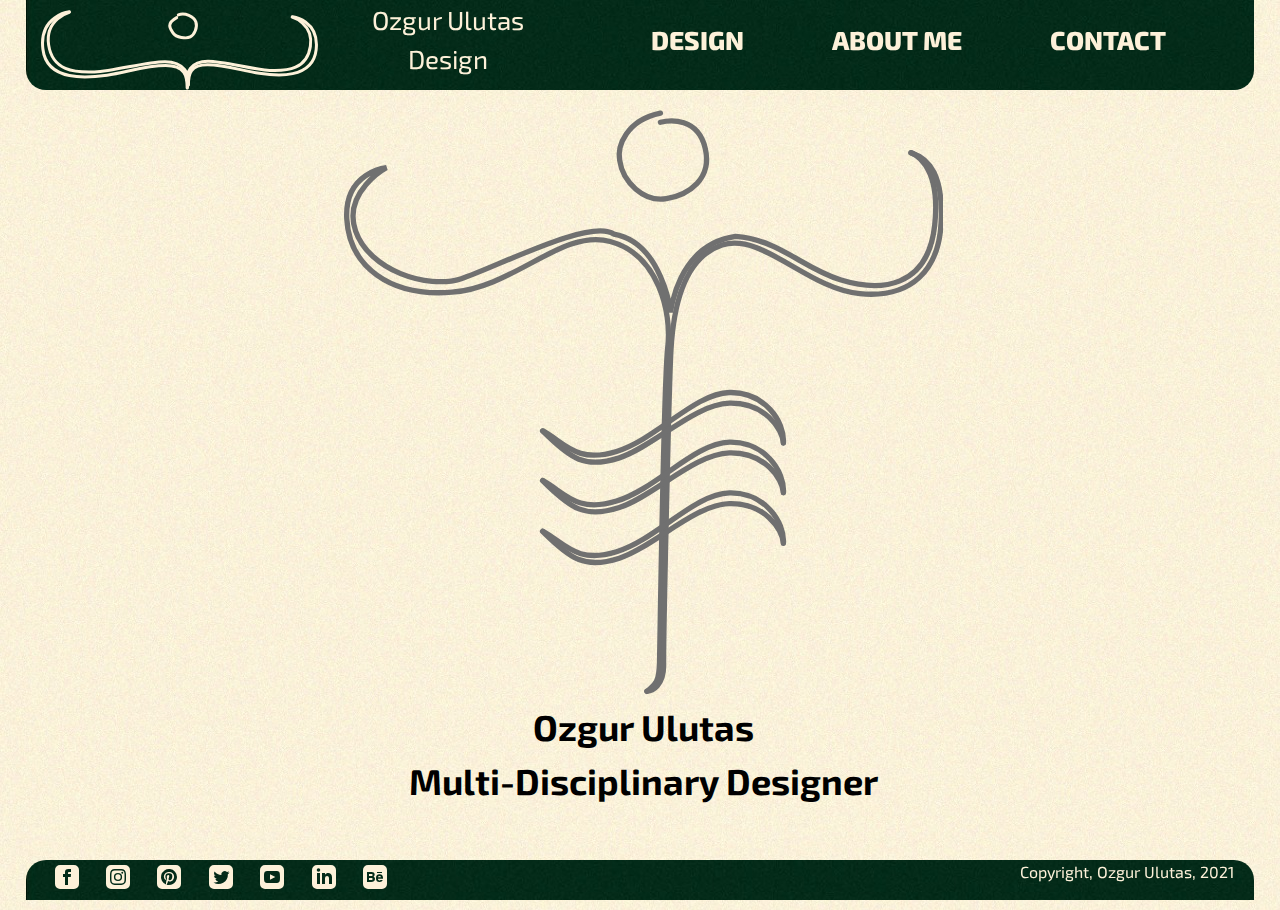
==== commit 3f9b3c40: "adds designs page and images" ====
--- a/index.html
+++ b/index.html
@@ -17,7 +17,7 @@
 <body>
     <header>
         <div id="nav_logo">
-            <svg xmlns="http://www.w3.org/2000/svg" width="74.205" height="73.125" viewBox="0 0 74.205 73.125">
+            <svg xmlns="http://www.w3.org/2000/svg"  viewBox="0 0 74.205 73.125">
                 <g id="Group_16" data-name="Group 16" transform="translate(-566.537 -260.183)">
                     <path id="Path_8" data-name="Path 8"
                         d="M-21166.016,6595.412c.84-.747,1.461-.814,1.516-3.463s.508-33.734.988-37.806-1.121-11.053-6.891-12.6-11.414,5.483-18.934,6.08-12.289-3.142-12.609-8.766a5.459,5.459,0,0,1,4.742-6.15s-5.312,2.928-3.684,7.588,8.531,7.03,12.648,5.7,15.406-7.271,18.258-5.343c5.809.987,6.809,9.4,6.809,9.4s.746-8.089,7.766-9.109c5.316.4,8,3.8,12.645,5.223s10.395,1.02,11.211-6.582-2.859-8.684-2.859-8.684"
@@ -64,12 +64,26 @@
                 </g>
             </svg>
         </div>
+        <div id="nav_logo_big">
+            <svg xmlns="http://www.w3.org/2000/svg" viewBox="0 0 276.893 81.542">
+                <g id="Group_75" data-name="Group 75" transform="translate(-45.039 -5.7)">
+                  <g id="Group_7" data-name="Group 7" transform="translate(46.559 9.556)">
+                    <path id="Path_3" data-name="Path 3" d="M-21652.637,7787.615s-30.412,3.854-26.449,37.116,45.316,28.874,64.2,26.206,38.625-9.6,58.436-9.6,21.641,10.662,21.641,22.465" transform="translate(21679.441 -7787.615)" fill="none" stroke="#fdf1d9" stroke-linecap="round" stroke-width="3"/>
+                    <path id="Path_5" data-name="Path 5" d="M-21575.176,7787.615s26.912,3.443,23.4,33.152-40.1,25.791-56.809,23.408-34.18-8.576-51.711-8.576-19.15,9.524-19.15,20.066" transform="translate(21825.316 -7782.729)" fill="none" stroke="#fdf1d9" stroke-linecap="round" stroke-width="3"/>
+                    <path id="Path_4" data-name="Path 4" d="M-21658.416,7782.714s-24.488,6.957-20.684,32.625,25.656,27.86,45.945,27.032,51.311-10.256,70.332-10.256,26.439,12.807,22.441,25.974" transform="translate(21685.207 -7782.301)" fill="none" stroke="#fdf1d9" stroke-linecap="round" stroke-width="3"/>
+                    <path id="Path_6" data-name="Path 6" d="M-21574.559,7782.714s21.58,6.206,18.229,29.1-22.609,24.853-40.49,24.114-45.217-9.149-61.982-9.149-23.3,11.424-19.777,23.169" transform="translate(21824.131 -7777.415)" fill="none" stroke="#fdf1d9" stroke-linecap="round" stroke-width="3"/>
+                  </g>
+                  <path id="Path_7" data-name="Path 7" d="M10.611,2.869C-2.273,4.735.891,11.6,1.875,16.354s10.168,9.79,14.541,9.4S26.8,19.544,26.994,13.761,20.2.791,13.135.875" transform="translate(169.75 16.498) rotate(-21)" fill="none" stroke="#fdf1d9" stroke-linecap="round" stroke-width="3"/>
+                </g>
+              </svg>
+              
+        </div>
         <div id="site_title">
             <h1>Ozgur Ulutas Design</h1>
         </div>
         <div id="main_menu">
             <div id="menu_icon">
-                <svg xmlns="http://www.w3.org/2000/svg" width="55" height="47" viewBox="0 0 55 47">
+                <svg xmlns="http://www.w3.org/2000/svg"  viewBox="0 0 55 47">
                     <g id="Group_15" data-name="Group 15" transform="translate(-660.5 -19.5)">
                         <line id="Line_1" data-name="Line 1" x2="47" transform="translate(664.5 23.5)" fill="none"
                             stroke="#fdf1d9" stroke-linecap="round" stroke-width="8" />
@@ -81,15 +95,23 @@
                 </svg>
             </div>
             <div id="menu_links">
-                <a id="design_link" href="designs.html">Design</a>
-                <a id="aboutme_link" href="about.html">About Me</a>
-                <a id="contact_link" href="contact.html">Contact</a>
+                <div id="cross">
+                    <svg xmlns="http://www.w3.org/2000/svg" width="58.265" height="50.265" viewBox="0 0 58.265 50.265">
+                        <g id="Group_76" data-name="Group 76" transform="translate(-298.867 -17.867)">
+                          <line id="Line_6" data-name="Line 6" x1="47" y2="39" transform="translate(304.5 23.5)" fill="none" stroke="#fdf1d9" stroke-linecap="round" stroke-width="8"/>
+                          <line id="Line_7" data-name="Line 7" x2="47" y2="39" transform="translate(304.5 23.5)" fill="none" stroke="#fdf1d9" stroke-linecap="round" stroke-width="8"/>
+                        </g>
+                      </svg>                      
+                </div>
+                <a class="menu_item" id="design_link" href="designs.html">Design</a>
+                <a class="menu_item" id="aboutme_link" href="about.html">About Me</a>
+                <a class="menu_item" id="contact_link" href="contact.html">Contact</a>
             </div>
         </div>
     </header>
-    <main>
+    <main id="ent_main">
         <div id="big_logo">
-            <svg xmlns="http://www.w3.org/2000/svg" width="339.938" height="331.497" viewBox="0 0 339.938 331.497">
+            <svg xmlns="http://www.w3.org/2000/svg" viewBox="0 0 339.938 331.497">
                 <g id="Group_8" data-name="Group 8" transform="translate(-566.533 -260.183)">
                     <path id="Path_8" data-name="Path 8"
                         d="M-21031.871,6836.147c3.98-3.533,6.9-3.854,7.164-16.383s2.414-159.623,4.688-178.89-5.3-52.3-32.605-59.64-54.008,25.95-89.586,28.773-58.164-14.868-59.68-41.477,22.438-29.1,22.438-29.1-25.125,13.852-17.426,35.9,40.371,33.266,59.852,26.993,72.895-34.406,86.406-25.281c27.477,4.67,32.2,44.482,32.2,44.482s3.531-38.277,36.766-43.1c25.133,1.9,37.824,17.985,59.82,24.712s49.184,4.824,53.051-31.146-13.539-41.088-13.539-41.088"
@@ -165,7 +187,7 @@
     <footer>
         <div id="social_med">
             <a href="https://www.facebook.com/ozgur.ulutas.5" class="social">
-                <svg xmlns="http://www.w3.org/2000/svg" width="24" height="24" viewBox="0 0 24 24">
+                <svg xmlns="http://www.w3.org/2000/svg" viewBox="0 0 24 24">
                     <path id="iconmonstr-facebook-6"
                         d="M19,0H5A5,5,0,0,0,0,5V19a5,5,0,0,0,5,5H19a5,5,0,0,0,5-5V5A5,5,0,0,0,19,0ZM16,7H14.076C13.461,7,13,7.252,13,7.889V9h3l-.238,3H13v8H10V12H8V9h2V7.077C10,5.055,11.064,4,13.461,4H16Z"
                         fill="#fdf1d9" />
@@ -173,14 +195,14 @@
 
             </a>
             <a href="https://www.instagram.com/ozgurulutas/" class="social">
-                <svg xmlns="http://www.w3.org/2000/svg" width="24" height="24" viewBox="0 0 24 24">
+                <svg xmlns="http://www.w3.org/2000/svg" viewBox="0 0 24 24">
                     <path id="iconmonstr-instagram-12"
                         d="M15.233,5.488c-.843-.038-1.1-.046-3.233-.046s-2.389.008-3.232.046c-2.17.1-3.181,1.127-3.279,3.279-.039.844-.048,1.1-.048,3.233s.009,2.389.047,3.233c.1,2.148,1.106,3.18,3.279,3.279.843.038,1.1.047,3.233.047s2.39-.008,3.233-.046c2.17-.1,3.18-1.129,3.279-3.279.038-.844.046-1.1.046-3.233s-.008-2.389-.046-3.232c-.1-2.153-1.111-3.182-3.279-3.281ZM12,16.108A4.108,4.108,0,1,1,16.108,12,4.108,4.108,0,0,1,12,16.108ZM16.271,8.69a.96.96,0,1,1,.96-.96A.96.96,0,0,1,16.271,8.69ZM14.667,12A2.667,2.667,0,1,1,12,9.333,2.667,2.667,0,0,1,14.667,12ZM19,0H5A5,5,0,0,0,0,5V19a5,5,0,0,0,5,5H19a5,5,0,0,0,5-5V5A5,5,0,0,0,19,0Zm.952,15.3c-.132,2.909-1.751,4.521-4.653,4.654-.854.039-1.126.048-3.3.048s-2.444-.009-3.3-.048C5.794,19.819,4.182,18.2,4.048,15.3,4.009,14.445,4,14.173,4,12s.009-2.445.048-3.3C4.182,5.794,5.8,4.181,8.7,4.049,9.556,4.009,9.827,4,12,4s2.445.009,3.3.048c2.908.133,4.523,1.751,4.653,4.653.039.854.048,1.127.048,3.3S19.991,14.445,19.952,15.3Z"
                         fill="#fdf1d9" />
                 </svg>
             </a>
             <a href="https://www.pinterest.ca/ozgurgreat" class="social">
-                <svg xmlns="http://www.w3.org/2000/svg" width="24" height="24" viewBox="0 0 24 24">
+                <svg xmlns="http://www.w3.org/2000/svg" viewBox="0 0 24 24">
                     <path id="iconmonstr-pinterest-3"
                         d="M19,0H5A5,5,0,0,0,0,5V19a5,5,0,0,0,5,5H19a5,5,0,0,0,5-5V5A5,5,0,0,0,19,0ZM12,20a7.991,7.991,0,0,1-2.369-.357,8.939,8.939,0,0,0,.994-2.1l.5-1.9a2.139,2.139,0,0,0,1.833.918c2.414,0,4.152-2.219,4.152-4.976a4.7,4.7,0,0,0-4.933-4.62c-3.452,0-5.286,2.317-5.286,4.841a3.588,3.588,0,0,0,1.624,3.1c.151.07.232.039.268-.107L9,13.893a.24.24,0,0,0-.056-.23,3.106,3.106,0,0,1-.6-1.825,3.463,3.463,0,0,1,3.612-3.472,3.158,3.158,0,0,1,3.341,3.255c0,2.164-1.093,3.663-2.515,3.663a1.161,1.161,0,0,1-1.185-1.446,16.063,16.063,0,0,0,.663-2.664,1,1,0,0,0-1.012-1.127c-.8,0-1.448.831-1.448,1.943a2.891,2.891,0,0,0,.239,1.188s-.793,3.353-.938,3.977a7.659,7.659,0,0,0-.028,2.294A8,8,0,1,1,20,12a8.2,8.2,0,0,1-1.422,4.553A7.859,7.859,0,0,1,12,20Z"
                         fill="#fdf1d9" />
@@ -188,7 +210,7 @@
 
             </a>
             <a href="https://twitter.com/ozgurulutas" class="social">
-                <svg xmlns="http://www.w3.org/2000/svg" width="24" height="24" viewBox="0 0 24 24">
+                <svg xmlns="http://www.w3.org/2000/svg" viewBox="0 0 24 24">
                     <path id="iconmonstr-twitter-3"
                         d="M19,0H5A5,5,0,0,0,0,5V19a5,5,0,0,0,5,5H19a5,5,0,0,0,5-5V5A5,5,0,0,0,19,0Zm-.139,9.237A9.336,9.336,0,0,1,4.5,17.527a6.6,6.6,0,0,0,4.86-1.359,3.285,3.285,0,0,1-3.066-2.28,3.3,3.3,0,0,0,1.482-.056,3.286,3.286,0,0,1-2.633-3.26,3.266,3.266,0,0,0,1.486.411A3.289,3.289,0,0,1,5.612,6.6a9.32,9.32,0,0,0,6.766,3.43,3.285,3.285,0,0,1,5.594-2.993,6.583,6.583,0,0,0,2.086-.8,3.3,3.3,0,0,1-1.443,1.816A6.578,6.578,0,0,0,20.5,7.54a6.66,6.66,0,0,1-1.639,1.7Z"
                         fill="#fdf1d9" />
@@ -196,21 +218,21 @@
 
             </a>
             <a href="https://www.youtube.com/user/ozgurulutas/featured" class="social">
-                <svg xmlns="http://www.w3.org/2000/svg" width="24" height="24" viewBox="0 0 24 24">
+                <svg xmlns="http://www.w3.org/2000/svg" viewBox="0 0 24 24">
                     <path id="iconmonstr-youtube-8"
                         d="M10,9.333l5.333,2.662L10,14.667ZM24,5V19a5,5,0,0,1-5,5H5a5,5,0,0,1-5-5V5A5,5,0,0,1,5,0H19A5,5,0,0,1,24,5Zm-4,7c-.02-4.123-.323-5.7-2.923-5.877-2.4-.164-7.754-.163-10.153,0C4.326,6.3,4.02,7.87,4,12c.02,4.123.323,5.7,2.923,5.877,2.4.163,7.75.164,10.153,0C19.674,17.7,19.98,16.13,20,12Z"
                         fill="#fdf1d9" />
                 </svg>
             </a>
             <a href="https://www.linkedin.com/in/ozgur-ulutas-846955211/" class="social"><svg
-                    xmlns="http://www.w3.org/2000/svg" width="24" height="24" viewBox="0 0 24 24">
+                    xmlns="http://www.w3.org/2000/svg" viewBox="0 0 24 24">
                     <path id="Path_15" data-name="Path 15"
                         d="M19,0H5A5,5,0,0,0,0,5V19a5,5,0,0,0,5,5H19a5,5,0,0,0,5-5V5A5,5,0,0,0,19,0ZM8,19H5V8H8ZM6.5,6.732A1.764,1.764,0,1,1,8.25,4.968,1.758,1.758,0,0,1,6.5,6.732ZM20,19H17V13.4c0-3.368-4-3.113-4,0V19H10V8h3V9.765c1.4-2.586,7-2.777,7,2.476Z"
                         fill="#fdf1d9" />
                 </svg>
             </a>
             <a href="https://www.behance.net/zgruluta" class="social">
-                <svg xmlns="http://www.w3.org/2000/svg" width="24" height="24" viewBox="0 0 24 24">
+                <svg xmlns="http://www.w3.org/2000/svg" viewBox="0 0 24 24">
                     <path id="Path_16" data-name="Path 16"
                         d="M8.228,15.01H6V13H8.261C10.139,13,10.264,15.01,8.228,15.01Zm6.758-2.677H18A1.514,1.514,0,0,0,14.986,12.333ZM8.182,9H6v2H8.389C10.062,11,10.326,9,8.182,9ZM24,5V19a5,5,0,0,1-5,5H5a5,5,0,0,1-5-5V5A5,5,0,0,1,5,0H19A5,5,0,0,1,24,5ZM14,8h5V7H14Zm-3.552,3.618c1.907-.974,1.837-4.55-1.813-4.6H4v9.978H8.311C12.833,16.992,12.756,12.458,10.448,11.618Zm9.487.6a3.344,3.344,0,0,0-3.583-2.95C14.258,9.27,13,10.61,13,13.217,13,15.848,14.367,17,16.416,17a3.37,3.37,0,0,0,3.4-2H17.7a1.644,1.644,0,0,1-2.767-1.353H20a8.988,8.988,0,0,0-.063-1.427Z"
                         fill="#fdf1d9" />
--- a/css/main.css
+++ b/css/main.css
@@ -182,12 +182,15 @@
     color: var(--red);
 }
 
+/* Nav Starts */
+
 header {
-    max-width: 375px;
+    z-index: 10;
+    width: 375px;
+    height: 90px;
     display: grid;
     grid-template-rows: 1fr;
     grid-template-columns: 1fr 3fr 1fr;
-    padding: 5px;
     background-image: url("/images/green375x90.jpg");
     border-radius: 0 0 20px 20px;
     margin-left: calc(50vw - 375px / 2);
@@ -196,27 +199,92 @@
 }
 
 #nav_logo {
-    margin-left: 10px;
+    grid-column: 1;
+    margin: 5px 0 0 5px;
+    width: 74.205px;
+    height: 73.125px;
+}
+
+#nav_logo_big {
+    display: none;
+    width: 277px;
+    height: 82px;
+    margin: auto 15px 0 15px;
 }
 
 #site_title {
+    grid-column: 2;
     text-align: center;
     color: var(--cream);
 }
 
 #menu_icon {
-    margin: 15% 5px 5px auto;
+    grid-column: 3;
+    width: 70px;
+    height: 59px;
+    margin: 15% 15px 5px auto;
+}
+
+#menu_icon:hover~div {
+    animation-name: turn_menu;
+    animation-delay: 0s;
+    animation-duration: 100ms;
+    animation-fill-mode: forwards;
+}
+
+@keyframes turn_menu {
+    0% {
+        transform-origin: right;
+        transform: rotateY(90deg);
+    }
+
+    100% {
+        transform-origin: right;
+        transform: rotateY(0deg);
+    }
 }
 
 #menu_links {
-    display: none;
-}
-
-main {
+    display: flex;
+    flex-direction: column;
+    position: fixed;
+    width: 375px;
+    height: 375px;
+    left: calc(50vw - 375px / 2);
+    top: 0;
+    justify-content: space-evenly;
+    background-color: var(--gray);
+    align-items: end;
+    transform-origin: right;
+    transform: rotateY(90deg);
+}
+
+#cross {
+    margin-right: 20px;
+}
+
+.menu_item {
+    height: 40px;
+    font-size: 30px;
+    text-align: right;
+    margin-right: 25px;
+    font-weight: 800;
+    text-transform: uppercase;
+}
+
+#design_link, #aboutme_link, #contact_link {
+    color: var(--cream)
+}
+
+/* Nav Ends */
+
+/* main starts */
+
+#ent_main {
     margin-top: 100px;
     max-width: 375px;
     display: grid;
-    grid-template-rows: repeat(7, 65px);
+    grid-template-rows: repeat(7, 70px);
     grid-template-columns: 1fr 1fr 1fr;
     padding: 10px;
     margin-left: calc(50vw - 375px / 2);
@@ -224,10 +292,11 @@
 
 #big_logo {
     grid-column: 1/4;
-    grid-row: 1/7;
-}
-
-main div:nth-child(2) {
+    grid-row: 1/4;
+    margin-right: 15px;
+}
+
+#ent_main div:nth-child(2) {
     grid-column: 1;
     grid-row: 3;
     text-align: right;
@@ -239,7 +308,7 @@
     animation-fill-mode: forwards;
 }
 
-main div:nth-child(3) {
+#ent_main div:nth-child(3) {
     grid-column: 1;
     grid-row: 4;
     text-align: left;
@@ -251,7 +320,7 @@
     animation-fill-mode: forwards;
 }
 
-main div:nth-child(4) {
+#ent_main div:nth-child(4) {
     grid-column: 1;
     grid-row: 5;
     text-align: center;
@@ -263,7 +332,7 @@
     animation-fill-mode: forwards;
 }
 
-main div:nth-child(5) {
+#ent_main div:nth-child(5) {
     grid-column: 3;
     grid-row: 3;
     text-align: left;
@@ -275,7 +344,7 @@
     animation-fill-mode: forwards;
 }
 
-main div:nth-child(6) {
+#ent_main div:nth-child(6) {
     grid-column: 3;
     grid-row: 4;
     text-align: right;
@@ -287,7 +356,7 @@
     animation-fill-mode: forwards;
 }
 
-main div:nth-child(7) {
+#ent_main div:nth-child(7) {
     grid-column: 3;
     grid-row: 5;
     text-align: center;
@@ -299,13 +368,13 @@
     animation-fill-mode: forwards;
 }
 
-main div:nth-child(8) {
+#ent_main div:nth-child(8) {
     grid-column: 1/4;
     grid-row: 6;
     text-align: center;
 }
 
-main div:nth-child(9) {
+#ent_main div:nth-child(9) {
     grid-column: 1/4;
     grid-row: 7;
     text-align: center;
@@ -328,7 +397,75 @@
     }
 }
 
+#designs_main {
+    width: 100%;
+    max-width: 375px;
+    display: grid;
+    grid-template-columns: 96%;
+    grid-template-rows: repeat(5, 1fr);
+    margin-top: 100px;
+    margin-bottom: 100px;
+    margin-left: calc(50% - 375px / 2);
+    gap: 25px;
+}
+
+.designs_cards {
+    box-sizing: border-box;
+    border-radius: 20px;
+    width: 348px;
+    height: 195px;
+    border: 5px solid var(--gray);
+    padding: 10px;
+    display: flex;
+    flex-direction: column;
+    justify-content: space-between;
+    font-weight: 800;
+    margin-left: 13px;
+}
+
+#p_design {
+    grid-row: 1;
+    background-image: url("/images/cubist-348_x_195.jfif");
+    color: var(--cream);
+}
+
+#d_design {
+    grid-row: 2;
+    background-image: url("/images/KarettaWeb-348_x_195.jfif");
+    color: var(--gray);
+    text-shadow: white 0 0 10px;
+}
+
+#coding {
+    grid-row: 3;
+    background-image: url("/images/coding-348_x_195.jfif");
+    color: var(--cream);
+}
+
+#c_create {
+    grid-row: 4;
+    background-image: url("/images/FujifilmXT4-348_x_195.jfif");
+    color: var(--cream);
+}
+
+#about_mid_button {
+    grid-row: 5;
+    background-color: var(--green);
+    color: var(--cream);
+    text-align: center;
+    z-index: 8;
+}
+
+#about_mid_button h2 {
+    margin: 20% 0 auto 0;
+}
+
+/* Main ends */
+
+/* footer starts */
+
 footer {
+    z-index: 9;
     background-image: url("/images/green375x60.jpg");
     width: 375px;
     height: 60px;
@@ -344,12 +481,352 @@
     justify-content: space-around;
 }
 
+.social {
+    width: 24px;
+    height: 24px;
+}
+
 #copyr {
     width: 100%;
     text-align: center;
     color: var(--cream);
 }
 
-@media screen {
-    
+@media screen and (min-width:742px) {
+    body {
+        background-image: url("/images/cream768x1024.jpg");
+    }
+
+    header {
+        width: 742px;
+        background-image: url("/images/green742x90.jpg");
+        margin-left: calc(50% - 742px / 2);
+    }
+
+    h1 {
+        font-size: 26px;
+    }
+        
+    h2 {
+        font-size: 36px;
+        font-weight: 700;
+    }
+    
+    h3 {
+        font-size: 32px;
+        font-weight: 600;
+    }
+
+    h4 {
+        font-size: 28px;
+    }
+
+    h5 {
+        font-size: 24px;
+    }
+    
+    #cont_link {
+        font-weight: 300;
+        color: var(--red);
+    }
+
+    #nav_logo {
+        display: none;
+    }
+
+    #nav_logo_big {
+        display: inline-block;
+    }
+
+    #menu_links {
+        left: calc(50vw - 742px / 2 + 367px);
+    }
+
+    #ent_main {
+        margin-top: 100px;
+        max-width: 746px;
+        display: grid;
+        grid-template-rows: repeat(7, 150px);
+        grid-template-columns: 1fr 1fr 1fr;
+        padding: 10px;
+        margin-left: calc(50vw - 742px / 2);
+    }
+
+    #ent_main div:nth-child(9) {
+        margin-top: 10px;
+    }
+
+    #designs_main {
+        width: 100%;
+        max-width: 742px;
+        margin-left: calc(50% - 742px / 2);
+    }
+    
+    .designs_cards {
+        width: 742px;
+        height: 417px;
+        margin-left: 0;
+    }
+    
+    #p_design {
+        background-image: url("/images/cubist-742_x_417.jfif");
+    }
+    
+    #d_design {
+        background-image: url("/images/KarettaWeb-742_x_417.jfif");
+    }
+    
+    #coding {
+        background-image: url("/images/coding-742_x_417.jfif");
+    }
+    
+    #c_create {
+        background-image: url("/images/FujifilmXT4-742_x_417.jfif");
+    }
+    
+    footer {
+        background-image: url("/images/green742x40.jpg");
+        width: 742px;
+        height: 40px;
+        display: flex;
+        margin-left: calc(50% - 742px / 2);
+    }
+    
+    #social_med {
+        width: 375px;
+    }
+    
+    #copyr {
+        width: calc(100% - 375px);
+        margin-right: 20px;
+        text-align: right;
+        color: var(--cream);
+    }
+}
+
+@media screen and (min-width:1024px) {
+    h4 {
+        font-size: 18px;
+    }
+
+    h5 {
+        font-size: 18px;
+    }
+
+    header {
+        width: 100%;
+        height: 90px;
+        grid-template-columns: 1fr 1fr 3fr;
+        background-image: url("/images/green1228x110.jpg");
+        margin-left: 0;
+    }
+
+    #menu_icon {
+        display: none;
+    }
+
+    #cross {
+        display: none;
+    }
+    
+    #menu_links {
+        position: static;
+        grid-column: 3;
+        flex-direction: row;
+        width: 100%;
+        height: 90px;
+        left: calc(50vw - 375px / 2);
+        top: 0;
+        justify-content: space-evenly;
+        background-color: inherit;
+        align-items: center;
+        transform: rotateY(0deg);
+    }
+
+    .menu_item {
+        font-size: 26px;
+        margin: 20px 0 auto 0;
+    }
+
+    #ent_main {
+        width: 100%;
+        margin-top: 100px;
+        grid-template-columns: 33vw 34vw 33vw;
+        grid-template-rows: 200px 130px 130px 130px 100px;
+        padding: 10px;
+        margin-left: 0;
+    }
+    
+    #big_logo {
+        grid-row: 1/4;
+        margin-left: calc(50% - 300px);
+        width: 600px;
+    }
+
+    #ent_main div:nth-child(2) {
+        grid-row: 2;
+    }
+    
+    #ent_main div:nth-child(3) {
+        grid-row: 3;
+    }
+    
+    #ent_main div:nth-child(4) {
+        grid-row: 4;
+    }
+    
+    #ent_main div:nth-child(5) {
+        grid-row: 2;
+    }
+    
+    #ent_main div:nth-child(6) {
+        grid-row: 3;
+        margin-right: 50px;
+    }
+    
+    #ent_main div:nth-child(7) {
+        grid-row: 4;
+    }
+    
+    #ent_main div:nth-child(8) {
+        grid-row: 4;
+    }
+    
+    #ent_main div:nth-child(9) {
+        grid-row: 5;
+        margin-top: 10px;
+    }
+
+    #designs_main {
+        width: 100%;
+        max-width: 848px;
+        grid-template-rows: 172px 58px 32px 58px 172px;
+        grid-template-columns: 332px 77px 30px 77px 332px;
+        margin-top: 100px;
+        margin-bottom: 100px;
+        margin-left: calc(50% - 848px / 2);
+        gap: 0;
+    }
+    
+    .designs_cards {
+        width: 409px;
+        height: 230px;
+        margin-left: 0;
+    }
+    
+    #p_design {
+        grid-row: 1/3;
+        grid-column: 1/3;
+        background-image: url("/images/cubist-409_x_230.jfif");
+    }
+    
+    #d_design {
+        grid-row: 1/3;
+        grid-column: 4/6;
+        background-image: url("/images/KarettaWeb-409_x_230.jfif");
+        text-align: right;
+    }
+    
+    #coding {
+        grid-row: 4/6;
+        grid-column: 1/3;
+        background-image: url("/images/coding-409_x_230.jfif");
+    }
+    
+    #c_create {
+        grid-row: 4/6;
+        grid-column: 4/6;
+        background-image: url("/images/FujifilmXT4-409_x_230.jfif");
+        text-align: right;
+    }
+    
+    #about_mid_button {
+        grid-row: 2/5;
+        grid-column: 2/5;
+        width: 177px;
+        height: 148px;
+        border: var(--cream) solid 32px;
+    }
+
+    #am_text {
+        font-size: 20px;
+        font-weight: 600;
+        margin: 45% 0 auto 0;
+    }
+    
+    footer {
+        background-image: url("/images/green1228x60.jpg");
+        width: 100%;
+        height: 40px;
+        margin: 0;
+    }
+}
+
+@media screen and (min-width:1228px) {
+    header {
+        width: 1228px;
+        margin-left: calc(50% - 1228px / 2);
+    }
+
+    #ent_main {
+        grid-template-columns: repeat(3, 405px);
+        grid-template-rows: 200px 130px 130px 130px 100px 100px;
+        width: 1228px;
+        margin-left: calc(50% - 1228px / 2);
+    }
+
+    #ent_main div:nth-child(8) {
+        grid-row: 5;
+    }
+    
+    #ent_main div:nth-child(9) {
+        grid-row: 6;
+    }
+
+    #designs_main {
+        width: 100%;
+        max-width: 1228px;
+        grid-template-rows: 247px 86px 40px 86px 247px;
+        grid-template-columns: 483px 111px 40px 111px 483px;
+        margin-top: 150px;
+        margin-bottom: 100px;
+        margin-left: calc(50% - 1228px / 2);
+        gap: 0;
+    }
+    
+    .designs_cards {
+        width: 592px;
+        height: 333px;
+    }
+    
+    #p_design {
+        background-image: url("/images/cubist-592_x_333.jfif");
+    }
+    
+    #d_design {
+        background-image: url("/images/KarettaWeb-592_x_333.jfif");
+    }
+    
+    #coding {
+        background-image: url("/images/coding-592_x_333.jfif");
+    }
+    
+    #c_create {
+        background-image: url("/images/FujifilmXT4-592_x_333.jfif");
+    }
+    
+    #about_mid_button {
+        width: 262px;
+        height: 212px;
+    }
+
+    #am_text {
+        font-size: 32px;
+        font-weight: 800;
+    }
+
+    footer {
+        width: 1228px;
+        margin-left: calc(50% - 1228px / 2);
+    }
 }